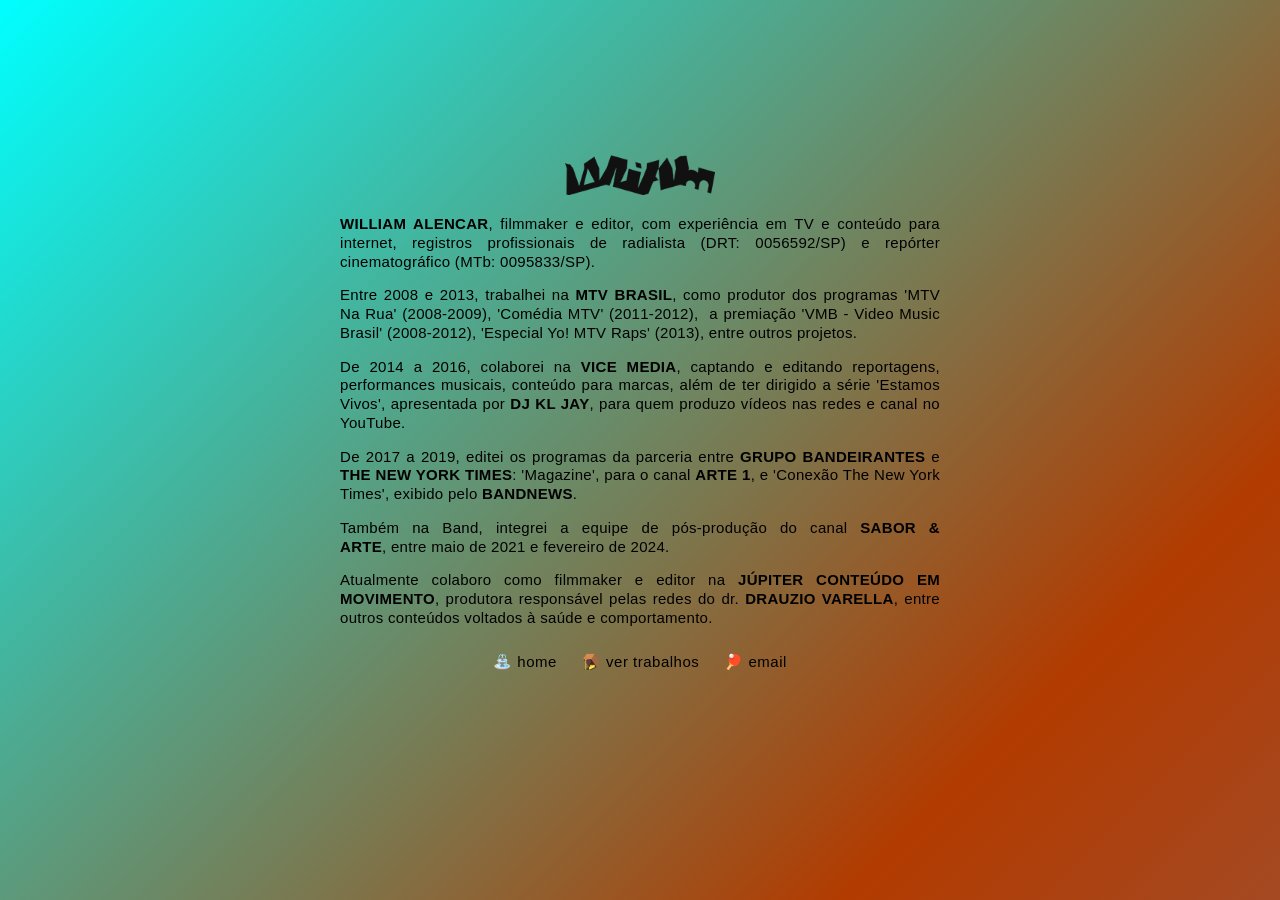
==== curriculo.html @ ad95eb52 "Update curriculo.html" ====
<!DOCTYPE html>
<html lang="pt-BR">
<head>
    <meta charset="UTF-8">
    <meta name="viewport" content="width=device-width, initial-scale=1.0">
    <title>William Alencar</title>
    <link rel="icon" type="image/png" href="favicon.png">
    <link rel="stylesheet" href="style.css">
</head>
<body>

    <div class="wrapper">

        <!-- Logo Clicável para a Página Inicial -->
        <a href="http://wli.am" class="logo-link">
            <!-- Substitua 'logo.png' pelo nome exato do seu arquivo de imagem -->
            <img src="wliam_sign_set26_v2.png" alt="wli.am" class="site-logo">
        </a>
        
        <!-- Bloco do Resumo Profissional -->
        <div class="bio-box">
            <p>
               <b>WILLIAM ALENCAR</b>, filmmaker e editor, com experiência em TV e conteúdo para internet, registros profissionais de radialista (DRT: 0056592/SP) e repórter cinematográfico (MTb: 0095833/SP).</p>
<p>Entre 2008 e 2013, trabalhei na <b>MTV BRASIL</b>, como produtor dos programas 'MTV Na Rua' (2008-2009), 'Comédia MTV' (2011-2012),  a premiação 'VMB - Video Music Brasil' (2008-2012), 'Especial Yo! MTV Raps' (2013), entre outros projetos.</p>
<p>De 2014 a 2016, colaborei na <b>VICE MEDIA</b>, captando e editando reportagens, performances musicais, conteúdo para marcas, além de ter dirigido a série 'Estamos Vivos', apresentada por <b>DJ KL JAY</b>, para quem produzo vídeos nas redes e canal no YouTube.</p>
<p>De 2017 a 2019, editei os programas da parceria entre <b>GRUPO BANDEIRANTES</b> e <b>THE NEW YORK TIMES</b>: 'Magazine', para o canal <b>ARTE 1</b>, e 'Conexão The New York Times',
exibido pelo <b>BANDNEWS</b>.</p>
<p>Também na Band, integrei a equipe de pós-produção do canal <b>SABOR & ARTE</b>, entre maio de 2021 e fevereiro de 2024.</p>
<p>Atualmente colaboro como filmmaker e editor na <b>JÚPITER CONTEÚDO EM MOVIMENTO</b>, produtora responsável pelas redes do dr. <b>DRAUZIO VARELLA</b>, entre outros conteúdos voltados à saúde e comportamento.
            </p>

        </div>

        <!-- Link no Rodapé: Voltar -->
        <div class="links-box" style="margin-top: 10px; margin-bottom: 75px;">
            <a href="http://wli.am">⛲ home</a>
            <a href="http://wliam.myportfolio.com" target="_blank">🪤 ver trabalhos</a>
            <a href="mailto:williamalencar@gmail.com">🏓 email</a>
        </div>

    </div>

</body>
</html>
---- style.css ----
* {
    margin: 0;
    padding: 0;
    box-sizing: border-box;
}

body {
    font-family: -apple-system, BlinkMacSystemFont, "Segoe UI", Roboto, Arial, sans-serif;
    color: #000000;
    font-size: 15px;
    display: flex;
    justify-content: center;
    align-items: center;
    min-height: 100vh;
    padding: 20px;

    /* Paleta Sóbria: Ciano, Laranja Ferrugem e Lilás Acinzentado */
    background: linear-gradient(135deg, 
        #00ffff, /* Ciano */
        #b23b00, /* Laranja Ferrugem profundo */
        #7a748c, /* Lilás Acinzentado / Ardósia */
        #d35400, /* Laranja Ferrugem médio */
        #928da3, /* Lilás Acinzentado claro */
        #00ffff  /* Ciclo infinito */
    );
    
    background-size: 400% 400%;
    animation: soberGradientAnimation 35s ease infinite;
}

@keyframes soberGradientAnimation {
    0% { background-position: 0% 50%; }
    50% { background-position: 100% 50%; }
    100% { background-position: 0% 50%; }
}

.wrapper {
    max-width: 900px;
    width: 100%;
    display: flex;
    flex-direction: column;
    align-items: center;
    padding-top: 75px;
    padding-bottom: 75px;
}

/* Box para incorporar a foto principal */
.media-box {
    width: 100%;
    display: flex;
    justify-content: center;
}

.main-photo {
    max-width: 100%;
    height: auto;
    display: block;
}

/* Campo abaixo para adicionar os links (Puro Minimalismo) */
.links-box {
    display: flex;
    gap: 25px; /* Espaço elegante entre os textos puros */
    justify-content: center;
    flex-wrap: wrap;
    margin-top: 25px; /* Espaço sutil diretamente entre a foto e os links */
}

.links-box a {
    text-decoration: none;
    color: #000000;            /* Letra preta no estado normal */
    font-weight: 500;
    text-transform: lowercase; /* Força letras minúsculas */
    letter-spacing: 0.5px;
    padding: 0;                
    background: transparent;   
    border: none;              
    transition: opacity 0.2s;  /* Transição suave de opacidade */
}

.links-box a:hover, .links-box a:active {
    text-decoration: none;
    color: #000000;            
    opacity: 0.6;              /* Suaviza o texto sutilmente no clique */
}

/* Estilização do Player Artesanal de Texto (ID Corrigido) */
.player-artesanal {
    margin-top: 25px;          /* Mantém o mesmo padrão de respiro */
    display: flex;
    justify-content: center;
}

#botao-player {
    color: #000000;            /* Mesma cor dos links */
    font-weight: 500;          /* Mesma espessura */
    text-transform: lowercase; /* Mesma padronização minúscula */
    letter-spacing: 0.5px;     /* Mesmo espaçamento de letras */
    cursor: pointer;           /* ATIVA A MÃOZINHA DE CLIQUE */
    transition: opacity 0.2s;  /* Mesma suavidade no hover */
    user-select: none;         /* Evita que o texto fique azul ao clicar */
}

#botao-player:hover {
    opacity: 0.6;              /* Mesma resposta visual elegante dos links */
}

/* Estilo do Logo do Site */
.logo-link {
    display: block;
    margin-bottom: 20px;
    text-decoration: none;
    transition: opacity 0.2s;
}

.logo-link:hover {
    opacity: 0.6; /* Mesma resposta sutil de hover dos links */
}

.site-logo {
    max-width: 150px; /* Ajuste a largura do seu logo conforme necessário */
    height: auto;
    display: block;
}

/* Bio / Resumo Profissional */
.bio-box {
    max-width: 600px;
    width: 100%;
    text-align: justify;
    color: #000000;
    font-size: 15px;
    line-height: 1.25;
    letter-spacing: 0.3px;
}

.bio-box p {
    margin-bottom: 15px;
}

/* Container de Vídeo Responsivo (Proporção 16:9) */
.video-container {
    position: relative;
    width: 100%;
    max-width: 800px;
    padding-bottom: 56.25%; /* Proporção 16:9 */
    height: 0;
    overflow: hidden;
}

.video-container iframe {
    position: absolute;
    top: 0;
    left: 0;
    width: 100%;
    height: 100%;
}
/* Legenda do Vídeo */
.video-info {
    margin-top: 10px;          /* Espaçamento reduzido e ajustado entre o player e a legenda */
    text-align: center;
}

#video-legenda {
    color: #000000;
    font-size: 13px;
    font-weight: 700;          /* APLICADO: Bold / Negrito */
    text-transform: lowercase; /* Mantém o padrão de minúsculas */
    letter-spacing: 0.5px;
    opacity: 0.95;
}
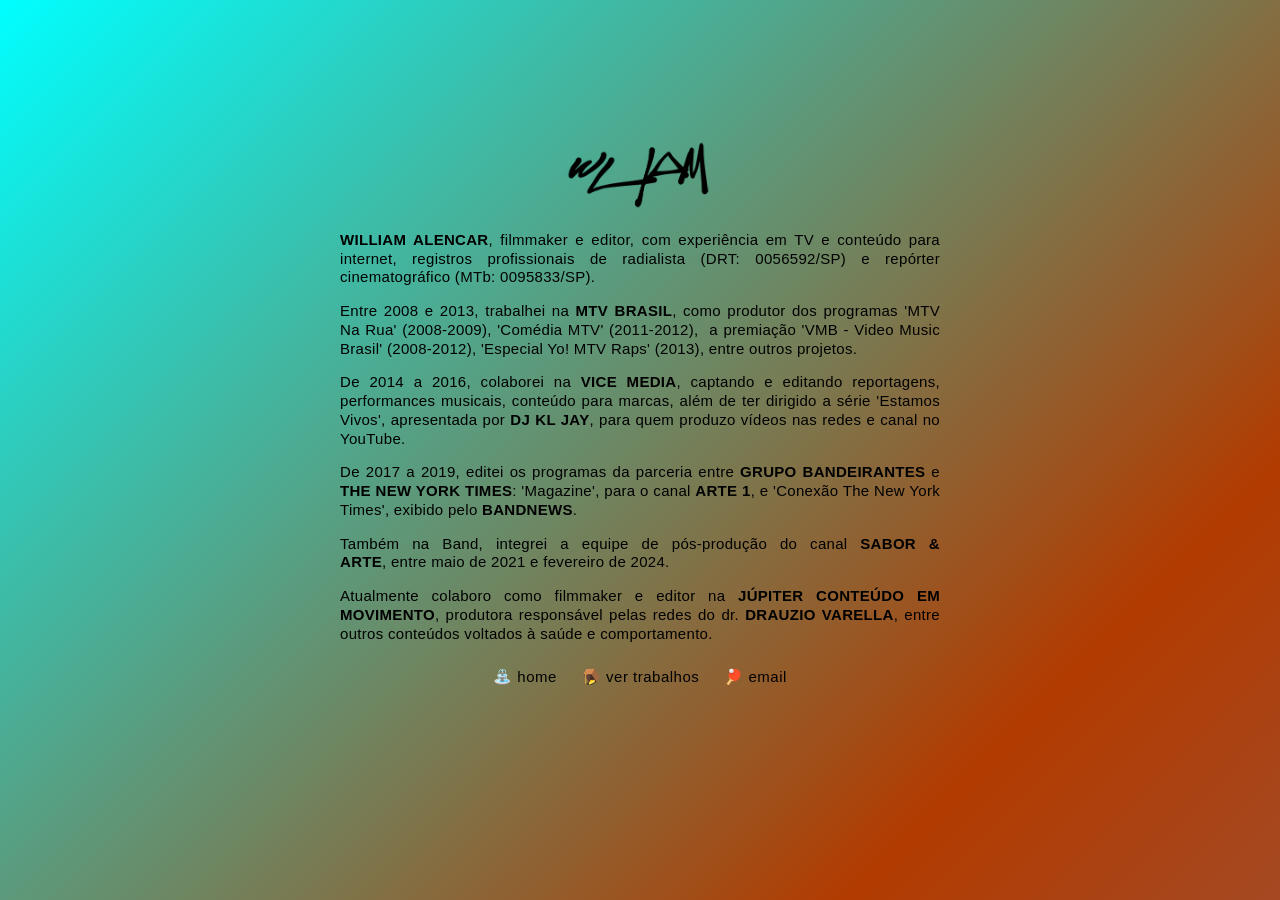
==== commit aa46ec8b: "Update curriculo.html" ====
--- a/curriculo.html
+++ b/curriculo.html
@@ -14,7 +14,7 @@
         <!-- Logo Clicável para a Página Inicial -->
         <a href="http://wli.am" class="logo-link">
             <!-- Substitua 'logo.png' pelo nome exato do seu arquivo de imagem -->
-            <img src="wliam_sign_set26_v2.png" alt="wli.am" class="site-logo">
+            <img src="logo.png" alt="wli.am" class="site-logo">
         </a>
         
         <!-- Bloco do Resumo Profissional -->
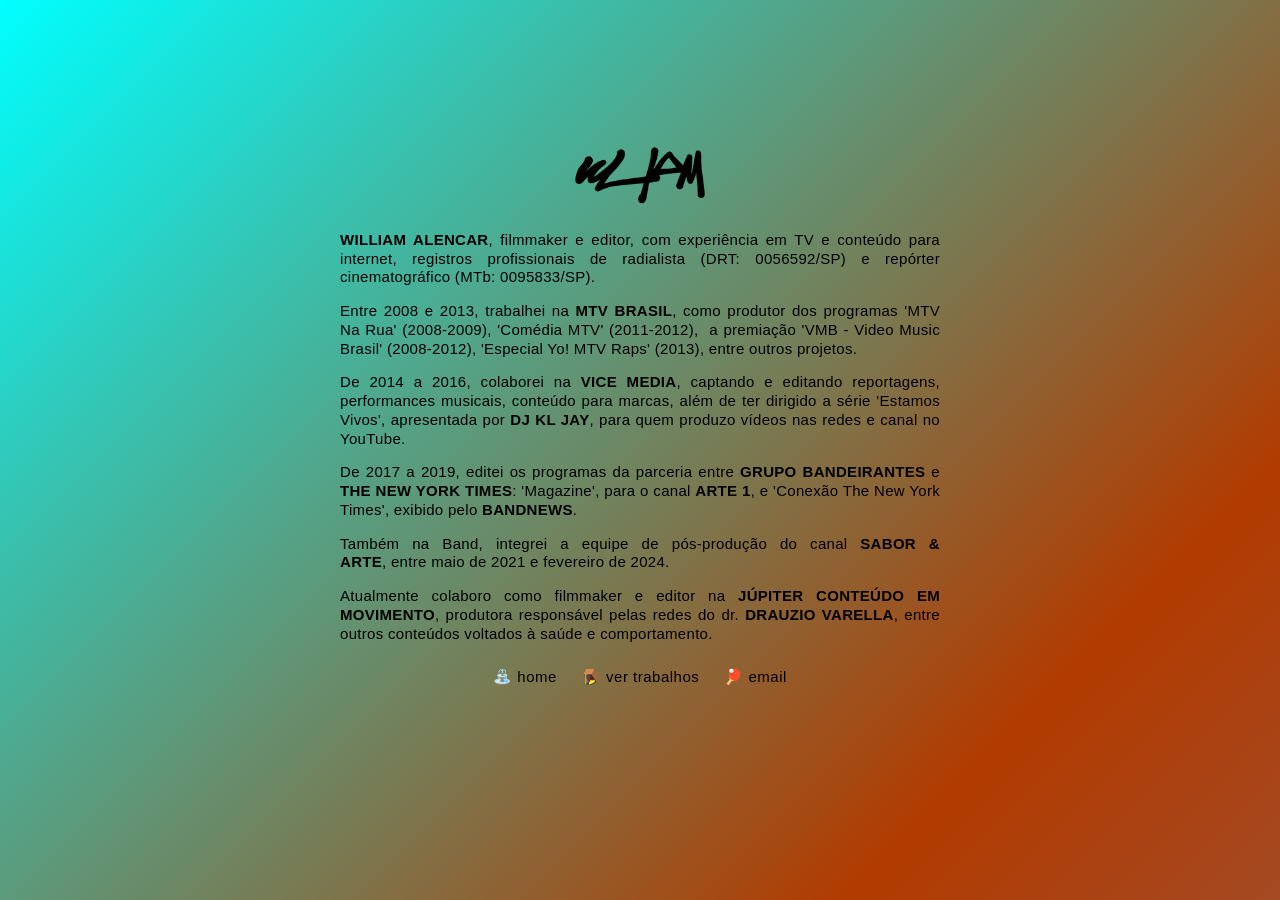
==== commit 8c9a3972: "Update curriculo.html" ====
--- a/curriculo.html
+++ b/curriculo.html
@@ -14,7 +14,7 @@
         <!-- Logo Clicável para a Página Inicial -->
         <a href="http://wli.am" class="logo-link">
             <!-- Substitua 'logo.png' pelo nome exato do seu arquivo de imagem -->
-            <img src="logo.png" alt="wli.am" class="site-logo">
+            <img src="logo_v5.png" alt="wli.am" class="site-logo">
         </a>
         
         <!-- Bloco do Resumo Profissional -->
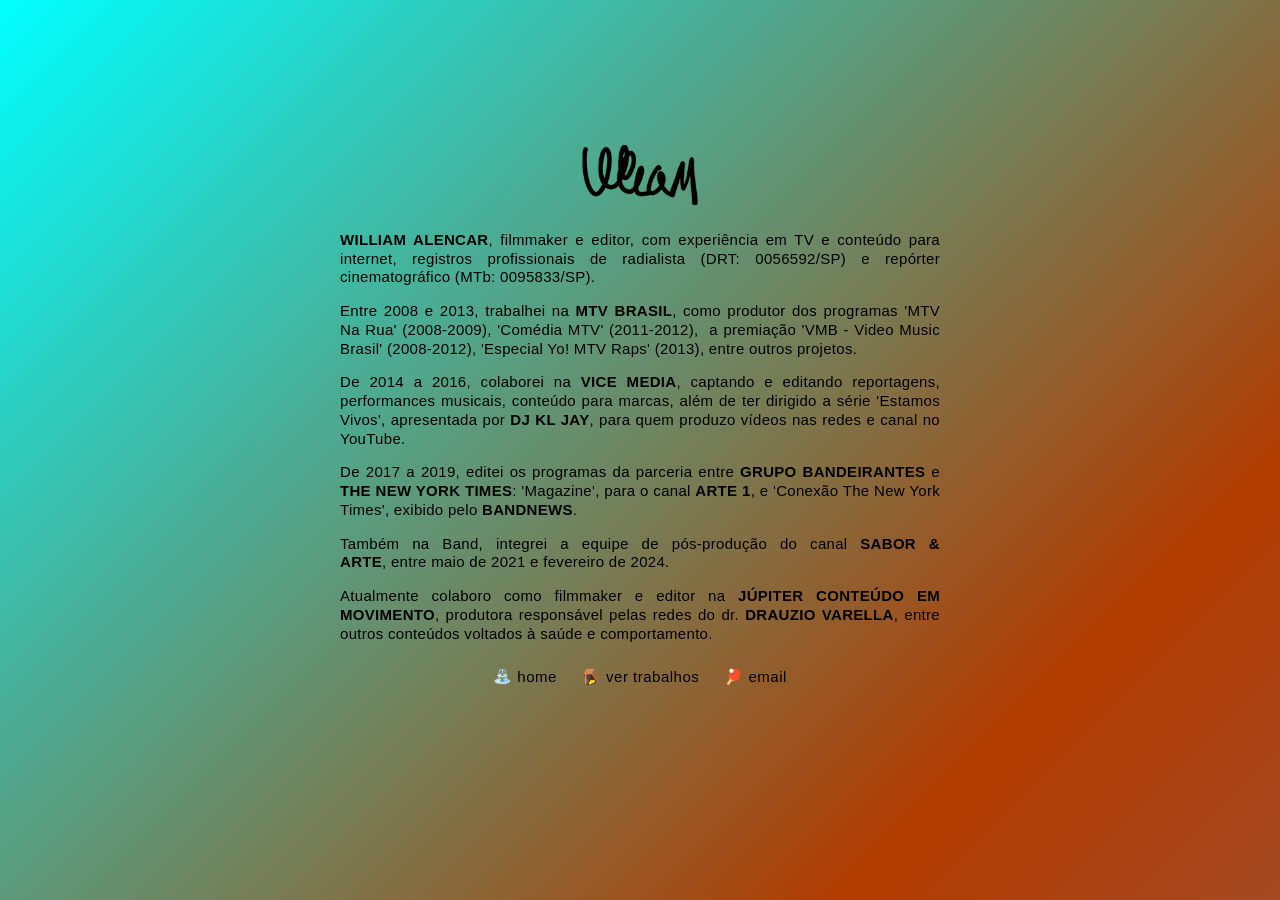
==== commit 5957a0c8: "Update curriculo.html" ====
--- a/curriculo.html
+++ b/curriculo.html
@@ -14,7 +14,7 @@
         <!-- Logo Clicável para a Página Inicial -->
         <a href="http://wli.am" class="logo-link">
             <!-- Substitua 'logo.png' pelo nome exato do seu arquivo de imagem -->
-            <img src="logo_v5.png" alt="wli.am" class="site-logo">
+            <img src="logo_v2.png" alt="wli.am" class="site-logo">
         </a>
         
         <!-- Bloco do Resumo Profissional -->
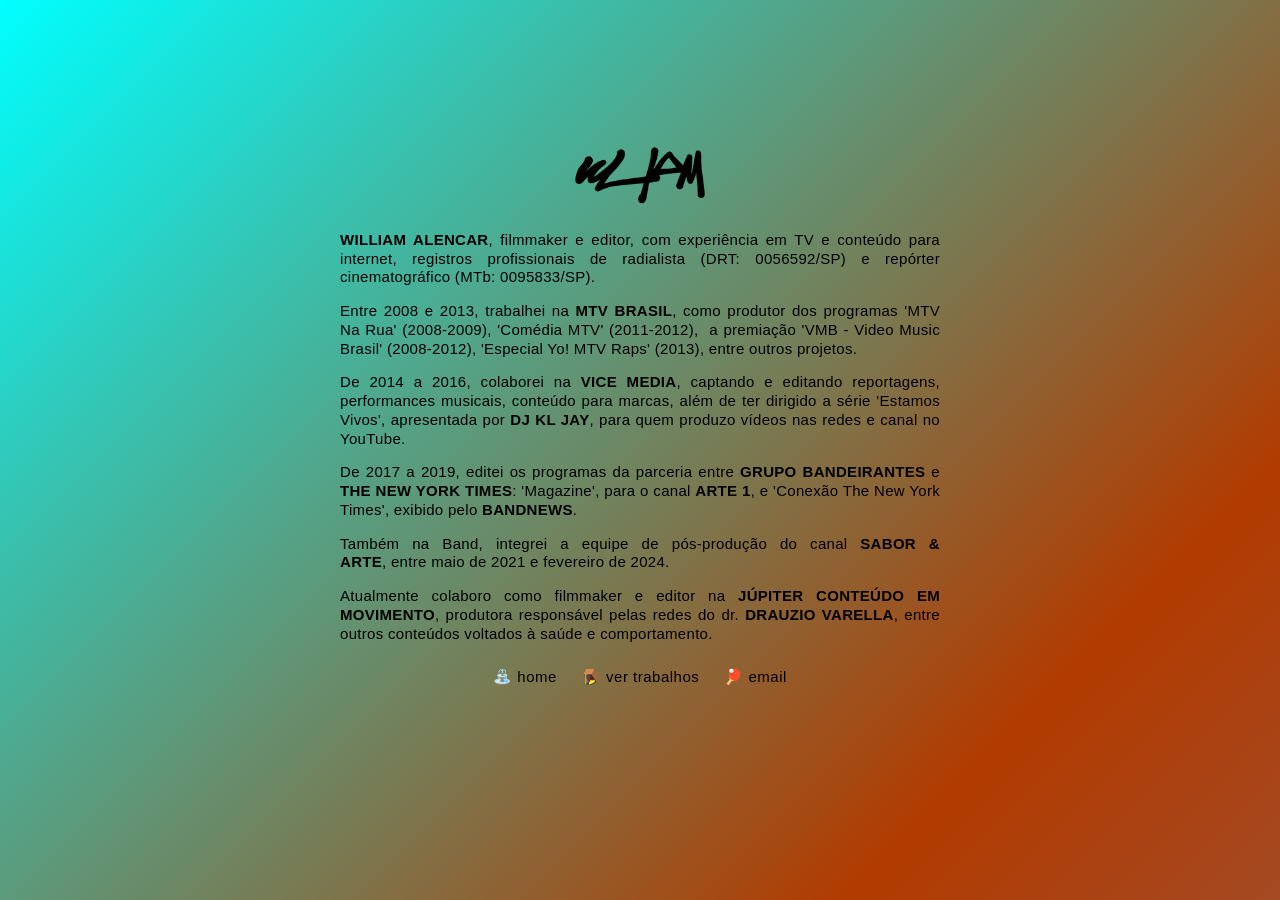
==== commit ac235038: "Update curriculo.html" ====
--- a/curriculo.html
+++ b/curriculo.html
@@ -14,7 +14,7 @@
         <!-- Logo Clicável para a Página Inicial -->
         <a href="http://wli.am" class="logo-link">
             <!-- Substitua 'logo.png' pelo nome exato do seu arquivo de imagem -->
-            <img src="logo_v2.png" alt="wli.am" class="site-logo">
+            <img src="logo_v5.png" alt="wli.am" class="site-logo">
         </a>
         
         <!-- Bloco do Resumo Profissional -->
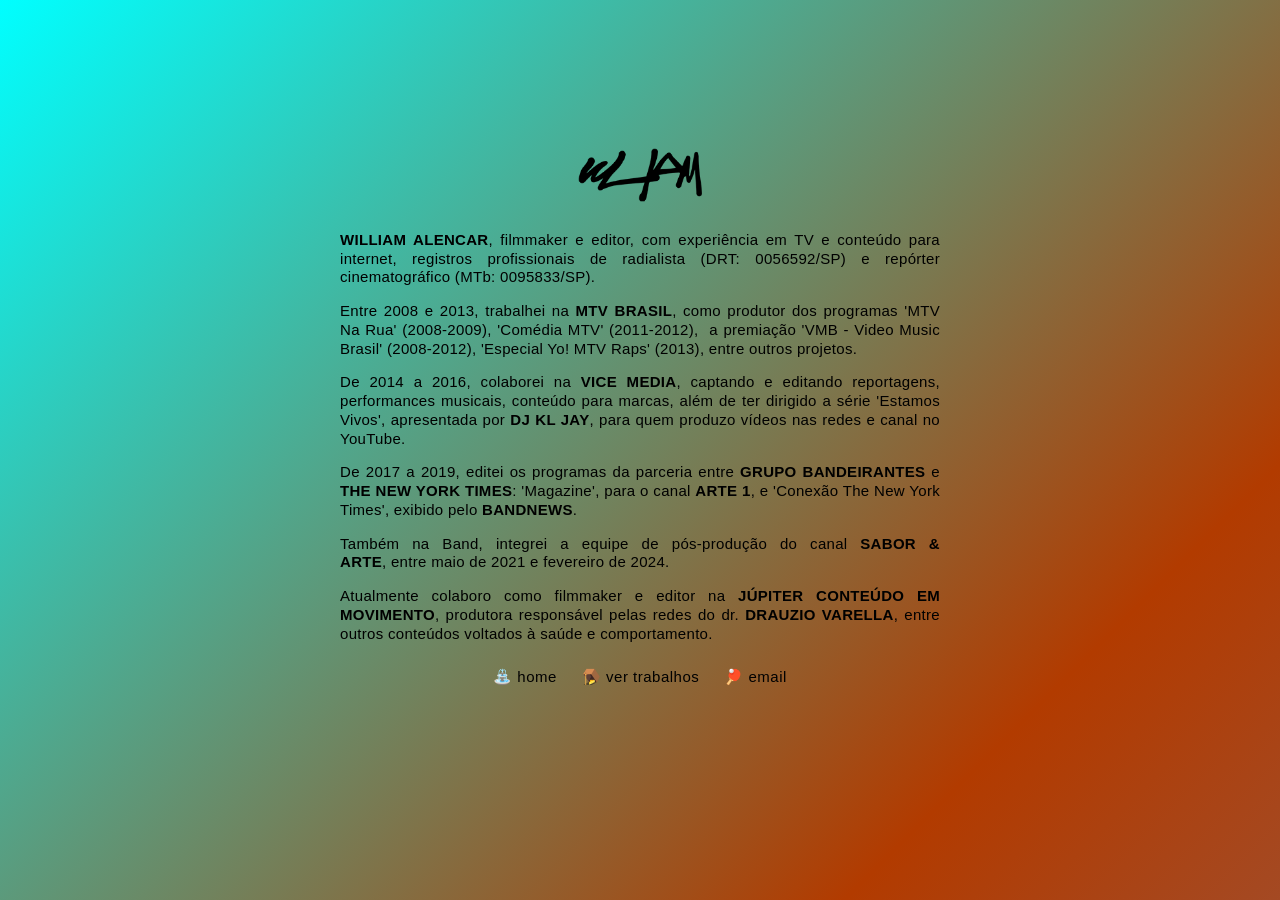
==== commit 79fe843a: "Update curriculo.html" ====
--- a/curriculo.html
+++ b/curriculo.html
@@ -14,7 +14,7 @@
         <!-- Logo Clicável para a Página Inicial -->
         <a href="http://wli.am" class="logo-link">
             <!-- Substitua 'logo.png' pelo nome exato do seu arquivo de imagem -->
-            <img src="logo_v5.png" alt="wli.am" class="site-logo">
+            <img src="logo_v3.png" alt="wli.am" class="site-logo">
         </a>
         
         <!-- Bloco do Resumo Profissional -->
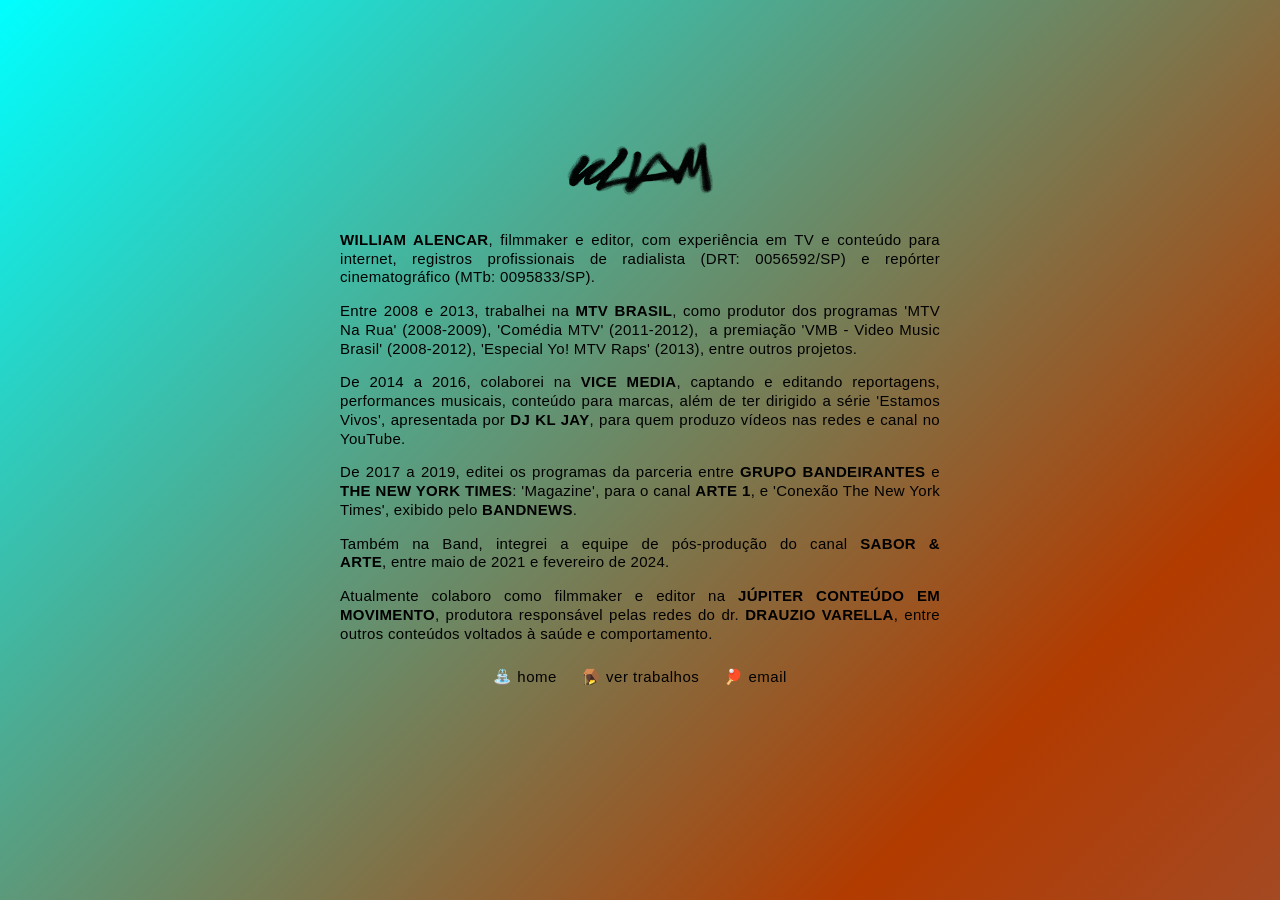
==== commit c6ec0746: "Update curriculo.html" ====
--- a/curriculo.html
+++ b/curriculo.html
@@ -14,7 +14,7 @@
         <!-- Logo Clicável para a Página Inicial -->
         <a href="http://wli.am" class="logo-link">
             <!-- Substitua 'logo.png' pelo nome exato do seu arquivo de imagem -->
-            <img src="logo_v3.png" alt="wli.am" class="site-logo">
+            <img src="logo_v7.png" alt="wli.am" class="site-logo">
         </a>
         
         <!-- Bloco do Resumo Profissional -->
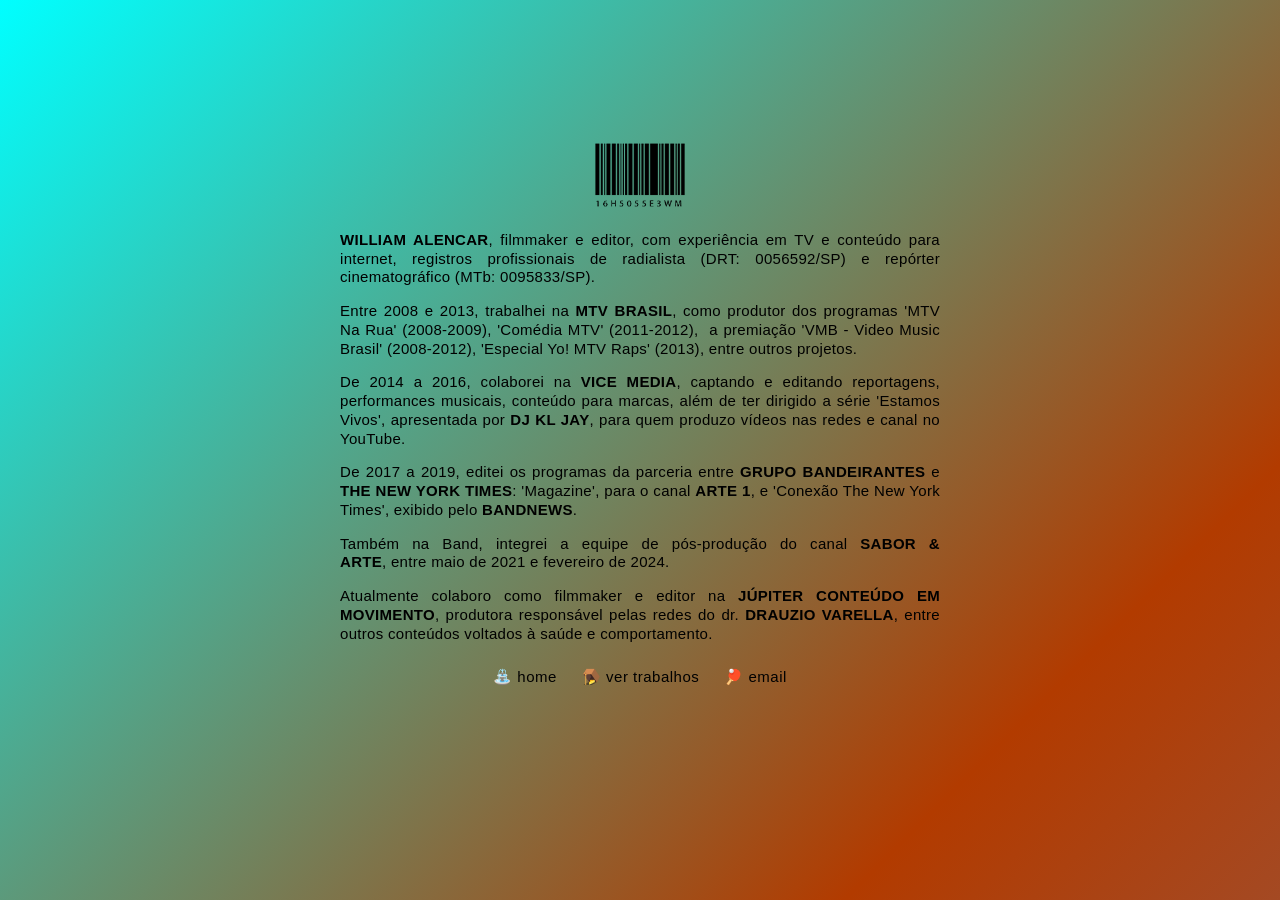
==== commit d416a869: "Update curriculo.html" ====
--- a/curriculo.html
+++ b/curriculo.html
@@ -14,7 +14,7 @@
         <!-- Logo Clicável para a Página Inicial -->
         <a href="http://wli.am" class="logo-link">
             <!-- Substitua 'logo.png' pelo nome exato do seu arquivo de imagem -->
-            <img src="logo_v7.png" alt="wli.am" class="site-logo">
+            <img src="logo_v8.png" alt="wli.am" class="site-logo">
         </a>
         
         <!-- Bloco do Resumo Profissional -->
